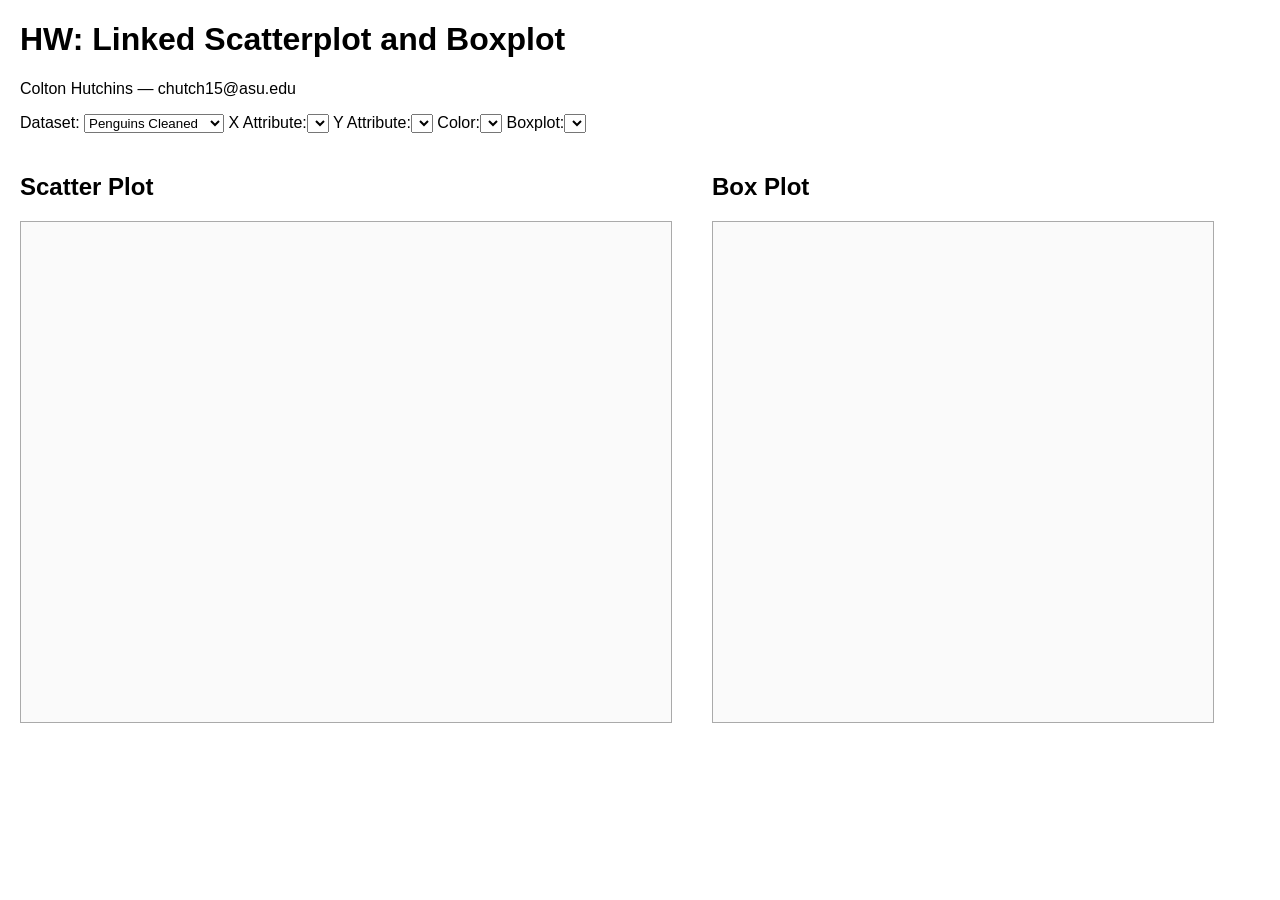
==== index.html @ 6b3e0b5c "Rename d3/index.html to index.html" ====
<!DOCTYPE html>
<html lang="en">
<head>
  <meta charset="UTF-8" />
  <title>Linked Scatterplot and Boxplot — Colton Hutchins</title>
  <link rel="stylesheet" href="colton.css" />
  <script src="https://d3js.org/d3.v7.min.js"></script>
  <script src="colton.js" defer></script>
</head>
<body>
  <h1>HW: Linked Scatterplot and Boxplot</h1>
  <p>Colton Hutchins — chutch15@asu.edu</p>

  <div id="control-panel">
    <label>Dataset:</label>
    <select id="dataset">
      <option value="data/penguins.csv">Penguins Cleaned</option>
      <option value="data/pokemon.csv">Pokemon with Stats</option>
      <option value="/testing/data/Test1.csv">Test1 (hidden)</option>
      <option value="/testing/data/Test2.csv">Test2 (hidden)</option>
    </select>

    <label>X Attribute:</label><select id="xAttr"></select>
    <label>Y Attribute:</label><select id="yAttr"></select>
    <label>Color:</label><select id="colorAttr"></select>
    <label>Boxplot:</label><select id="boxAttr"></select>
  </div>

  <div id="charts">
    <div id="scatter-container">
      <h2>Scatter Plot</h2>
      <svg id="scatter" width="650" height="500"></svg>
      <p id="selected-count"></p>
    </div>
    <div id="box-container">
      <h2>Box Plot</h2>
      <svg id="boxplot" width="500" height="500"></svg>
    </div>
  </div>
</body>
</html>
---- colton.css ----
body {
  font-family: sans-serif;
  margin: 20px;
}
#control-panel {
  margin-bottom: 20px;
}
#charts {
  display: flex;
  gap: 40px;
}
svg {
  border: 1px solid #aaa;
  background: #fafafa;
}
circle.selected {
  stroke: black;
  stroke-width: 2;
}
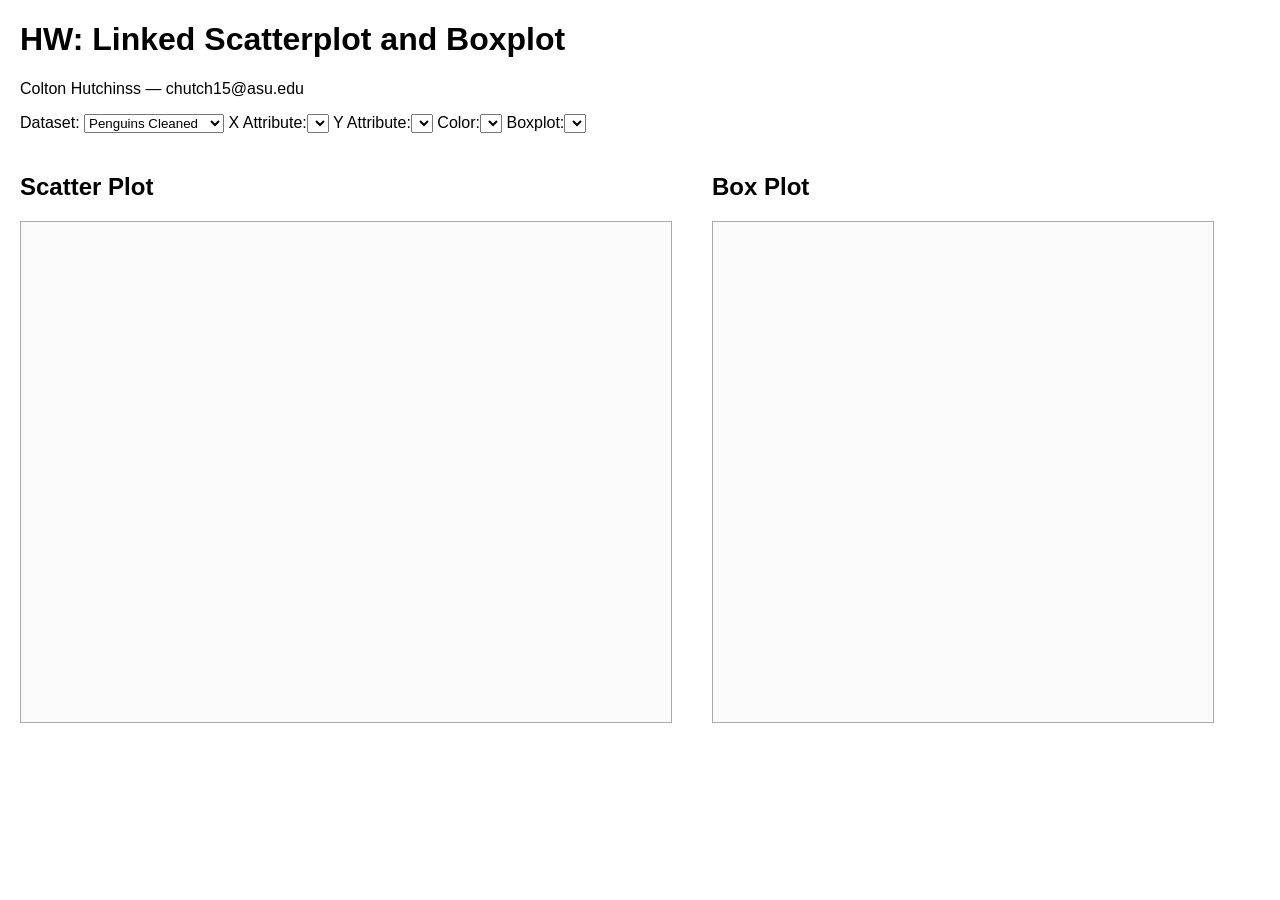
==== commit a33a1612: "Update index.html" ====
--- a/index.html
+++ b/index.html
@@ -9,7 +9,7 @@
 </head>
 <body>
   <h1>HW: Linked Scatterplot and Boxplot</h1>
-  <p>Colton Hutchins — chutch15@asu.edu</p>
+  <p>Colton Hutchinss — chutch15@asu.edu</p>
 
   <div id="control-panel">
     <label>Dataset:</label>
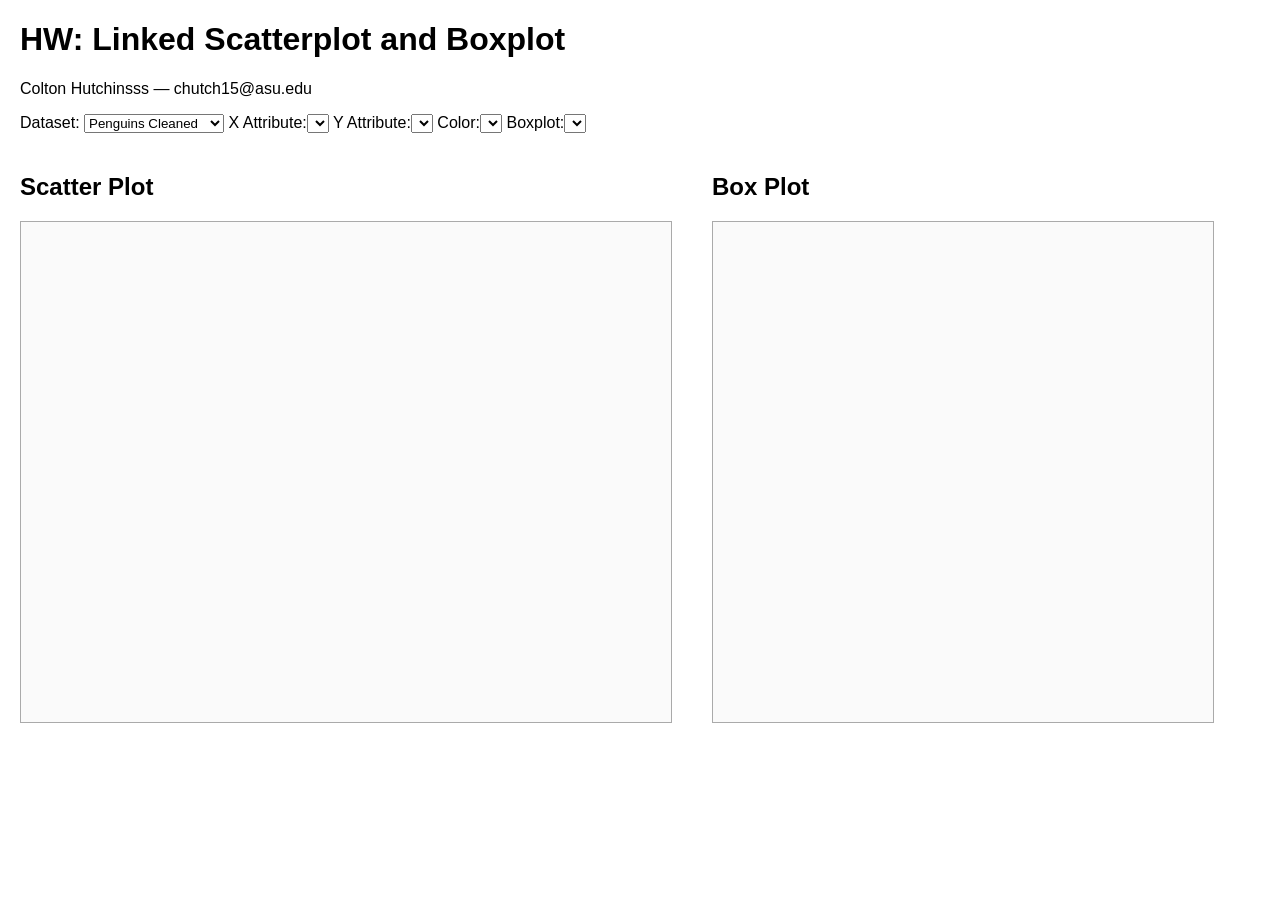
==== commit b041eed3: "Fix typo in author name in index.html Corrected a typo in the author's name." ====
--- a/index.html
+++ b/index.html
@@ -9,7 +9,7 @@
 </head>
 <body>
   <h1>HW: Linked Scatterplot and Boxplot</h1>
-  <p>Colton Hutchinss — chutch15@asu.edu</p>
+  <p>Colton Hutchinsss — chutch15@asu.edu</p>
 
   <div id="control-panel">
     <label>Dataset:</label>
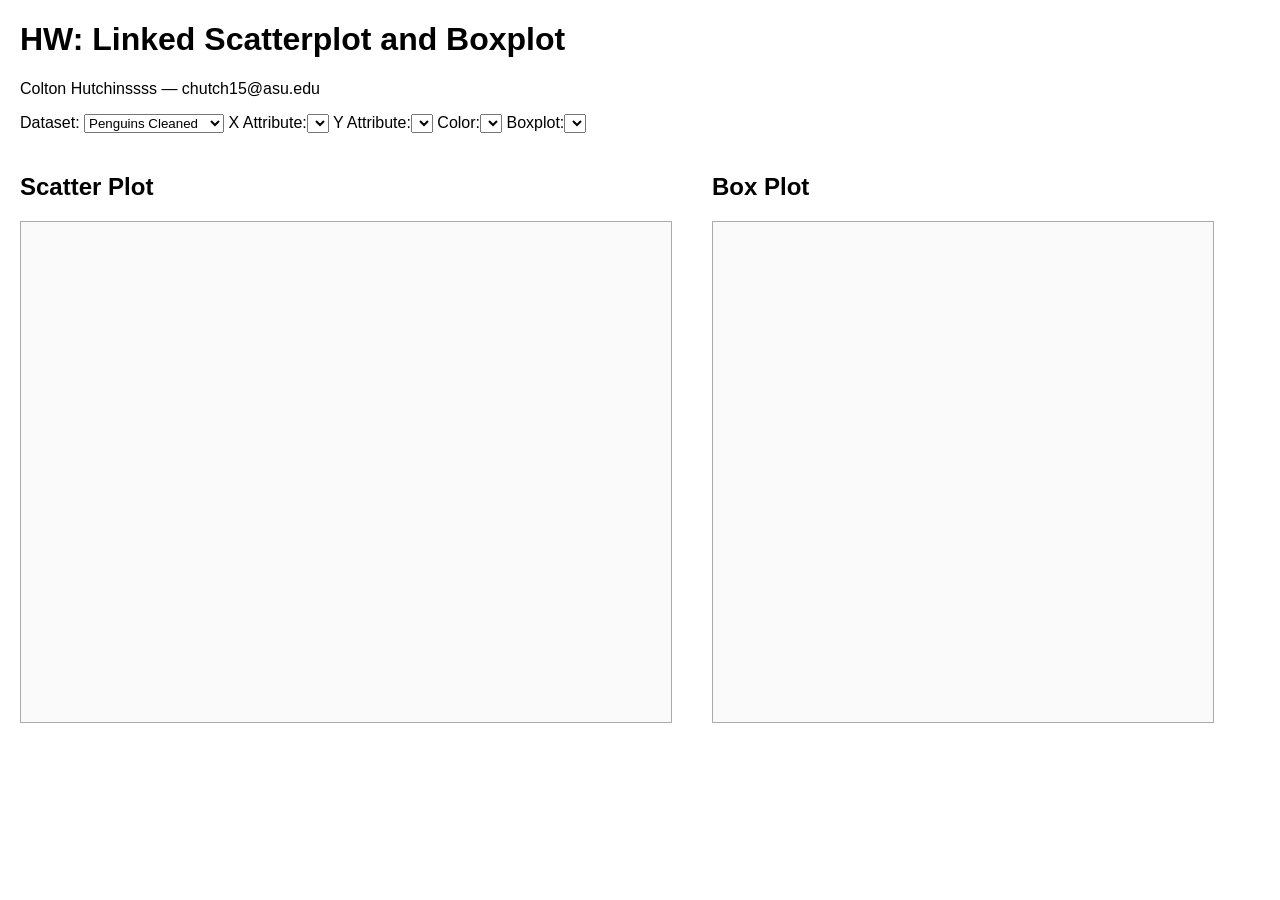
==== commit 2a552bde: "Update index.html" ====
--- a/index.html
+++ b/index.html
@@ -9,7 +9,7 @@
 </head>
 <body>
   <h1>HW: Linked Scatterplot and Boxplot</h1>
-  <p>Colton Hutchinsss — chutch15@asu.edu</p>
+  <p>Colton Hutchinssss — chutch15@asu.edu</p>
 
   <div id="control-panel">
     <label>Dataset:</label>
